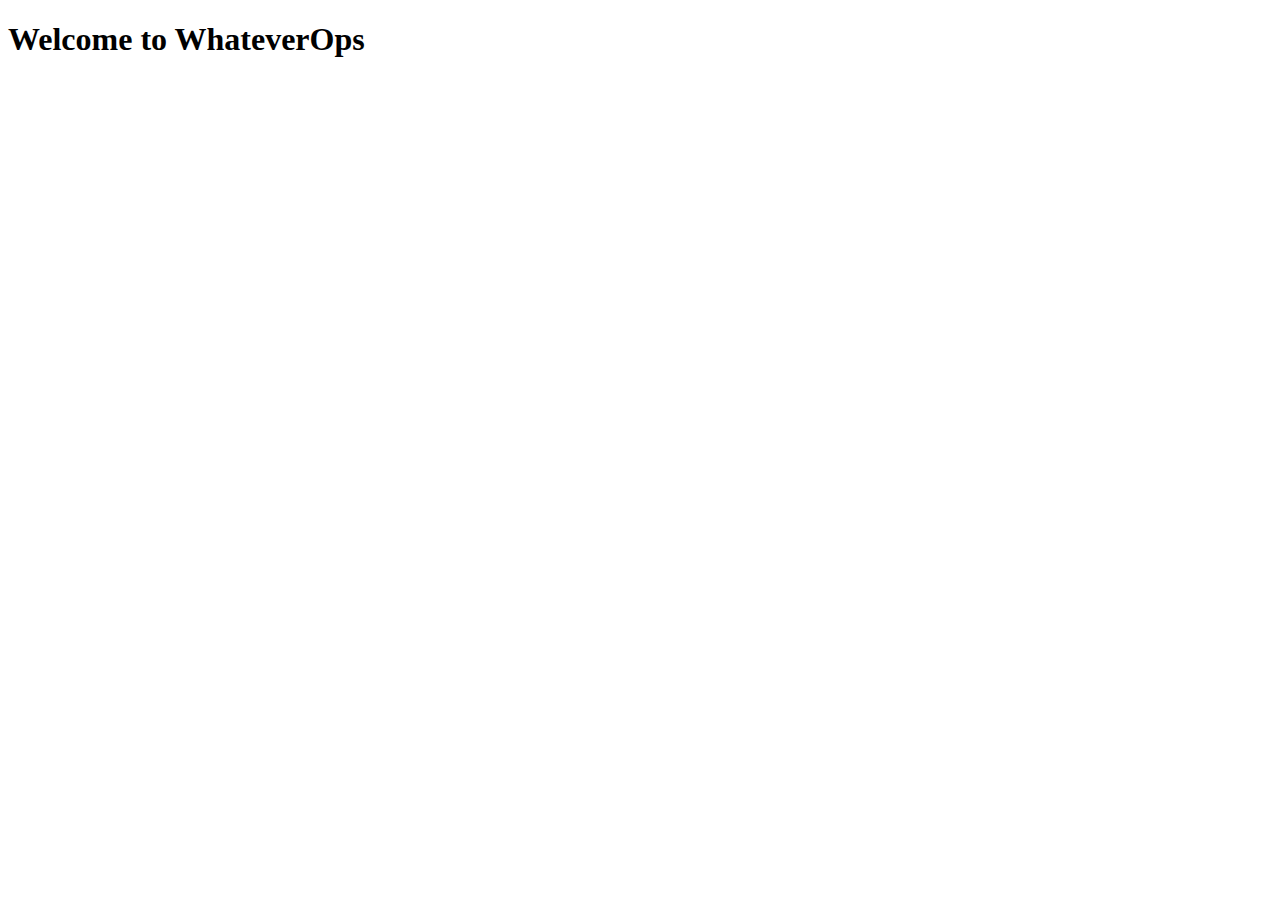
==== index.html @ d876cf7d "initial commit" ====
<!DOCTYPE html>
<html>
<head>
	<title>WhateverOps</title>
	<link rel="stylesheet" type="text/css" href="style.css">
</head>
<body>
	<div class="container">
		<h1>Welcome to WhateverOps</h1>
	</div>
</body>
</html>
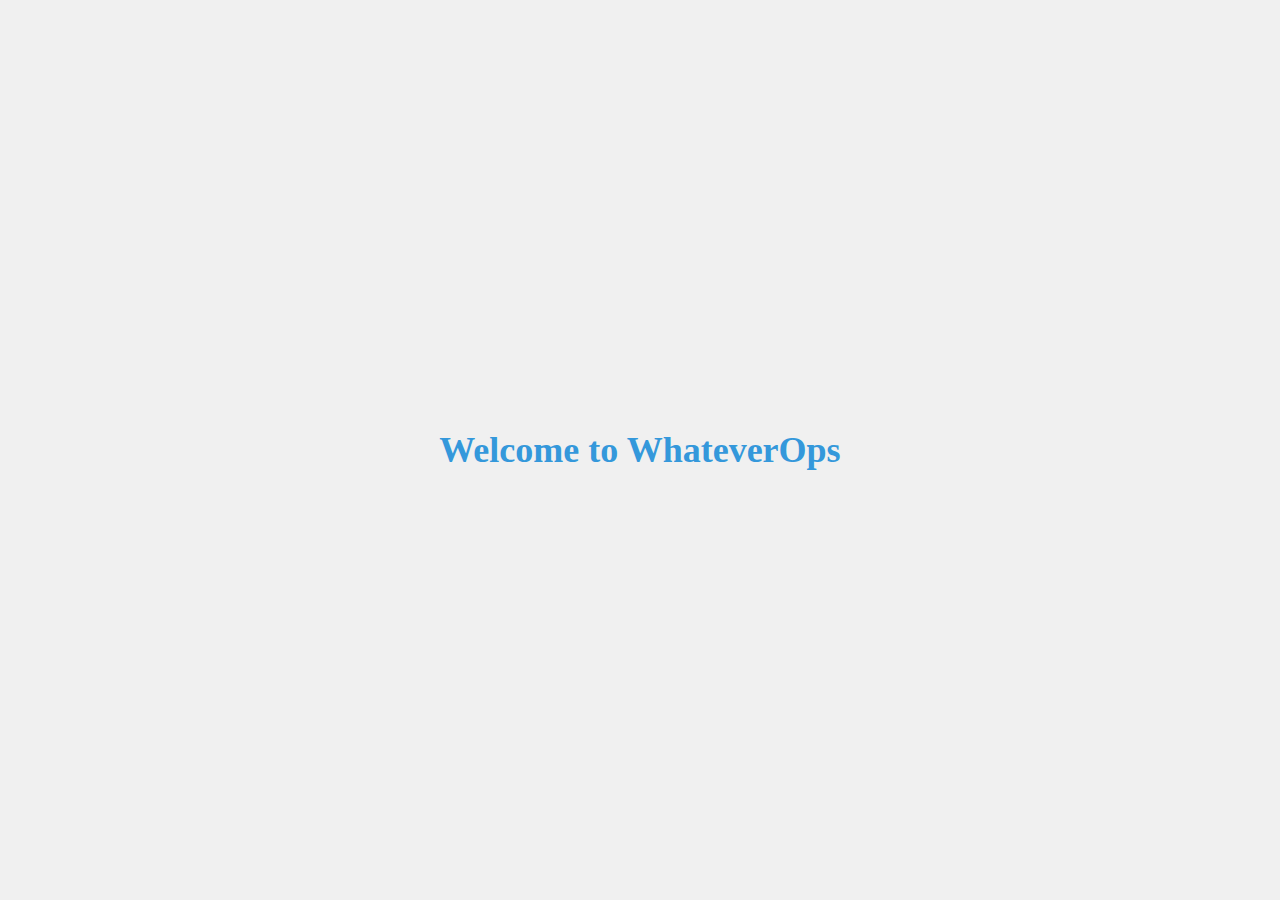
==== commit b7a67cb4: "fix css error" ====
--- a/index.html
+++ b/index.html
@@ -2,7 +2,7 @@
 <html>
 <head>
 	<title>WhateverOps</title>
-	<link rel="stylesheet" type="text/css" href="style.css">
+	<link rel="stylesheet" type="text/css" href="./css/style.css">
 </head>
 <body>
 	<div class="container">
--- a/css/style.css
+++ b/css/style.css
@@ -0,0 +1,24 @@
+body {
+    height: 100vh;
+    margin: 0;
+    display: flex;
+    justify-content: center;
+    align-items: center;
+    background-color: #f0f0f0; /* light gray background */
+  }
+  
+  .container {
+    text-align: center;
+  }
+  
+  h1 {
+    color: #3498db; /* nice blue color */
+    font-size: 36px;
+    font-weight: bold;
+  }
+
+  he {
+    color: red; /* nice blue color */
+    font-size: 36px;
+    font-weight: bold;
+  }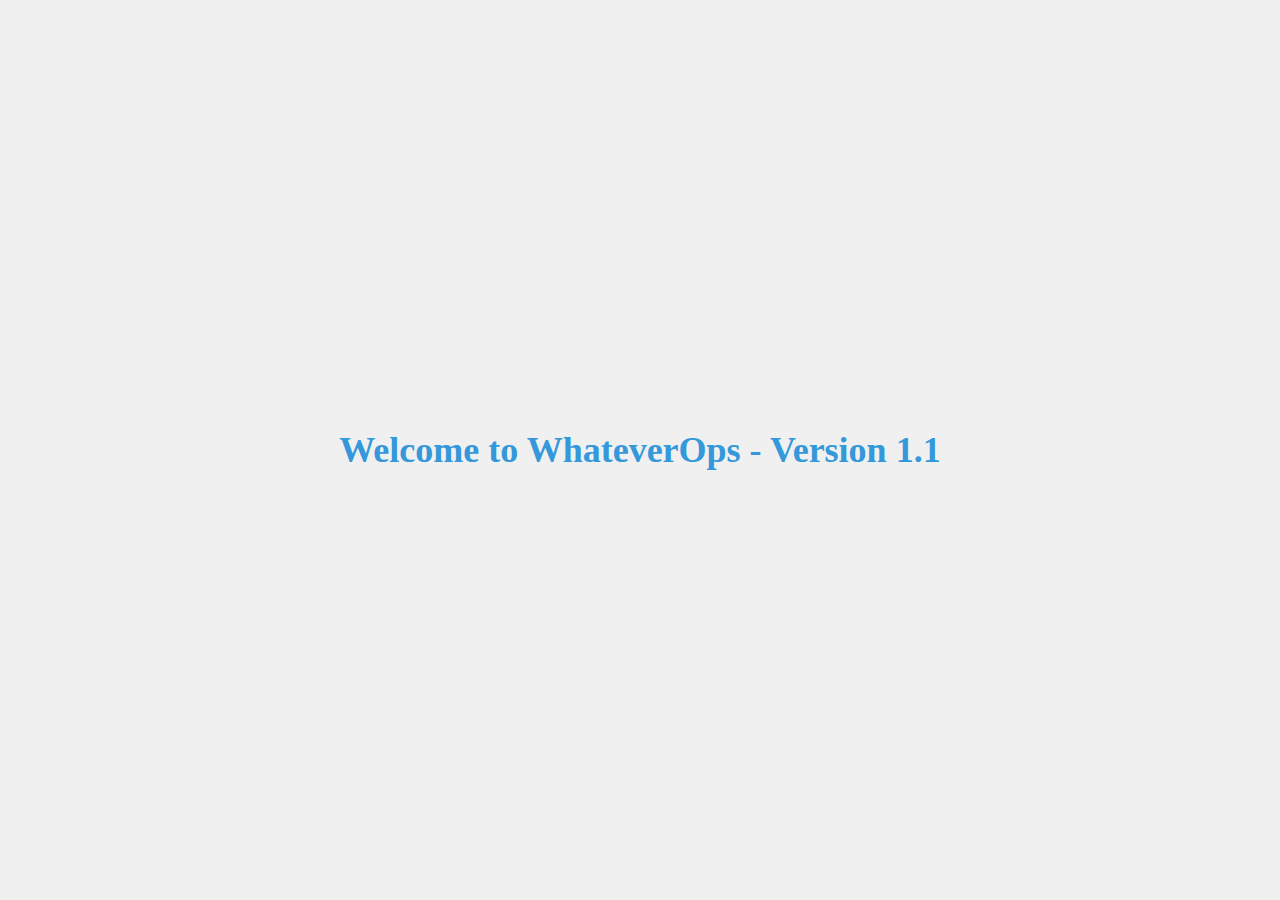
==== commit cbed0a55: "add version" ====
--- a/index.html
+++ b/index.html
@@ -6,7 +6,7 @@
 </head>
 <body>
 	<div class="container">
-		<h1>Welcome to WhateverOps</h1>
+		<h1>Welcome to WhateverOps - Version 1.1</h1>
 	</div>
 </body>
 </html>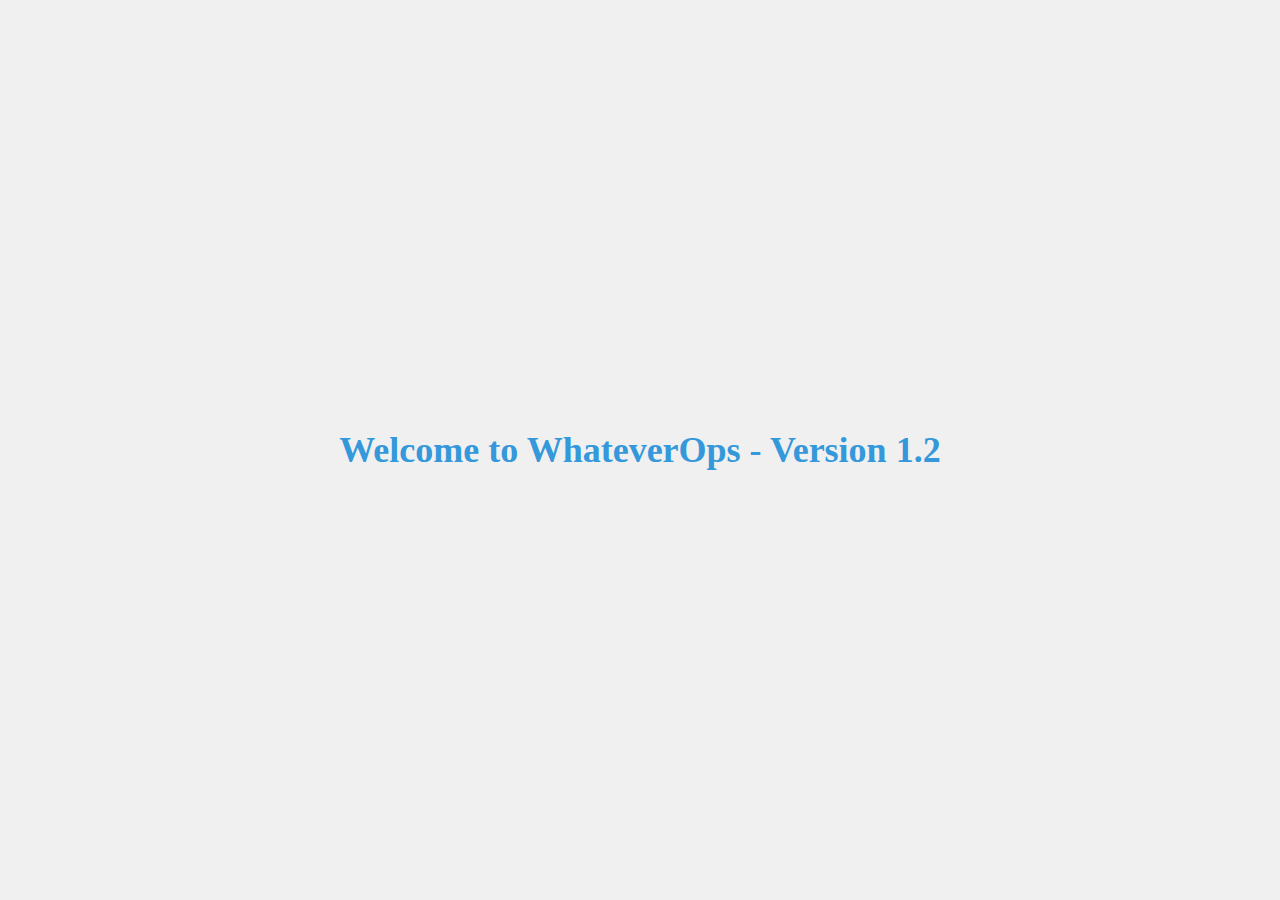
==== commit 880198de: "add version" ====
--- a/index.html
+++ b/index.html
@@ -6,7 +6,7 @@
 </head>
 <body>
 	<div class="container">
-		<h1>Welcome to WhateverOps - Version 1.1</h1>
+		<h1>Welcome to WhateverOps - Version 1.2</h1>
 	</div>
 </body>
 </html>